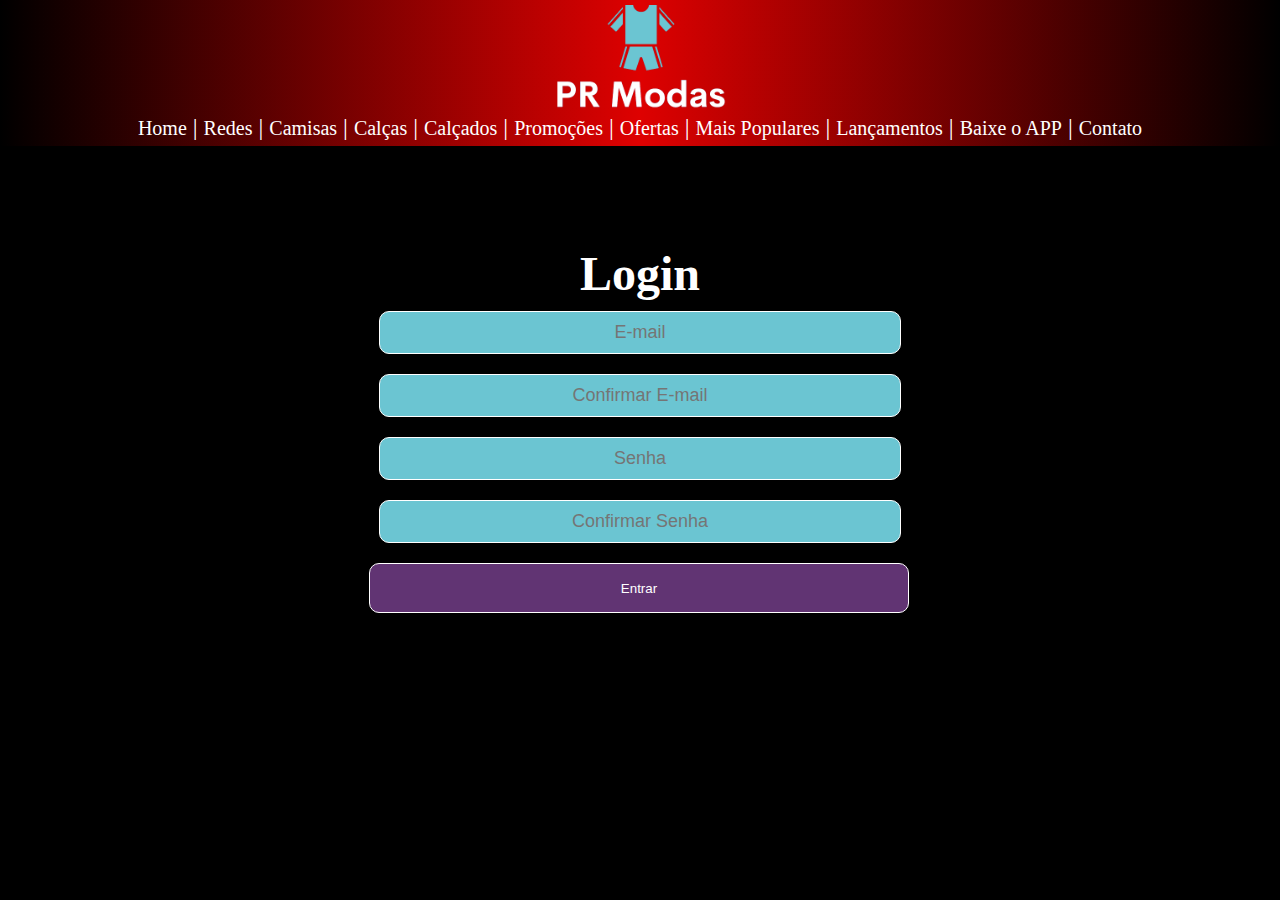
==== cadastro.html @ 77e98037 "Add files via upload" ====
<!DOCTYPE html>
<html>
<head>
	<meta charset="utf-8">
	<meta name="viewport" content="width=device-width, initial-scale=1">
	<link rel="stylesheet" type="text/css" href="css/estilos.css">
	<link rel="shortcut icon" href="imagens/test.png" type="image/x-icon">
	<link href="https://fonts.googleapis.com/css2?family=Inter:wght@100;200;300;400;500;600;700&display=swap" rel="stylesheet">
	<title>PR MODAS</title>
</head>
<body>
	<header>
		<a href="index.html"><img src="imagens/logo1png.png" class="cabecalho"></a>
		<div class="logo">
			<a href="login.html"><img src="imagens/login1.png" class="login"></a>
			<a href="login.html">Login</a>/<a href="cadastro.html">Cadastro</a>
			<a href="#"><img src="imagens/carrinho.png" class="carrinho"></a>
		</div>
		<div class="linha">
			<a href="#" class="text1">Home</a> | <a href="#" class="text1">Redes</a> | <a href="#" class="text1">Camisas</a> | <a href="#" class="text1">Calças</a> | <a href="#" class="text1">Calçados</a> | <a href="#" class="text1">Promoções</a> | <a href="#" class="text1">Ofertas</a> | <a href="#" class="text1">Mais Populares</a> | <a href="#" class="text1">Lançamentos</a> | <a href="#" class="text1">Baixe o APP</a> | <a href="#" class="text1">Contato</a>
		</div>
	</header>
	<main>
			<section id="sessão6">
			<div class="contato_conteudo">
				<h1>Login</h1>
				<form>
					<input placeholder="E-mail" type="text" class="control_form">
					<br>
					<input placeholder="Confirmar E-mail" type="text" class="control_form">
					<br>
					<input placeholder="Senha" type="text" class="control_form">
					<br>
					<input placeholder="Confirmar Senha" type="text" class="control_form">
					<br>
					<button type="submit" class="button_form">Entrar</button>
				</form>
			</div>
		</section>
	</main>
</body>
</html>
---- css/estilos.css ----
* {
	margin: 0;
	padding: 0;
}
header {
	background-image: linear-gradient(90deg, #000, #DE0101, #000);
	text-align: center;
}
main {
	margin: 0 auto;
}
body {
	background-color: black;
}
#sessão1 {
	margin: 0 auto;
	background-color: black;
	height: 900px;
	padding-top: 19px;
	width: 1520px;
}
.cabecalho {
	height: 110px;
}

.logo {
	position: absolute;
	width: 115px;
	height: 125px;
	left: 1440px;
	top: 12px;
	color: white;
}
.login {
	width: 41px;
}
.linha {
	height: 32px;
	color: white;
	font-size: 24px;
}
.text1 {
	font-family: 'Inder';
	font-weight: 300;
	font-size: 20px;
	color: white;
}
.carrinho {
	margin-left: 70px;
	margin-top: 35px;
	width: 30px;
}
.destaque {
	background-color: #212121;
	width: 1413px;
	height: 330px;
	margin: 0px 53px 530px 53px;
}
.destaques {	
	background-image: linear-gradient(90deg, #000, #DE0101);
	height: 70px;
	width: 1413px;
}
.conteudo_destaque {
	display: flex;

}
.destaques h1 {
	color: #FF0000;
	font-family: 'Inder';
	font-weight: 400;
	font-size: 55px;
}
.text2 {
	color: white;
	padding: 15px;

}
.text2 h2 {
	color: #FF0000;
	font-size: 30px;
	padding-bottom: 8px;
}
.text2 {
	font-size: 25px;
}
.destaques p {
	font-family: 'Inder';
	font-weight: 400;
	font-size: 24px;
}
.destaque img {
	width: 320px;
	margin-top: 16px;
	margin-left: 35px;
}
.produtos {
	background-color: #212121;
	width: 1413px;
	margin: -488px 53px 130px 53px;
	display: flex;
}
.pesquise {
	Width: 400px;
	Height: 55px;
	margin-top: 5px;
	margin-left: 5px;
	border-radius: 50px;
	font-size: 20px;
	padding-left: 14px;
}
.itens {
	background-color: #393939;
	width: 420px;
	height: 257px;
	margin-top: 9px;

}
.filtrar {
	margin-top: 30px;
	background-color: black;
	height: 60px;
	color: #FF0000;
	font-family: 'Inder';
	font-weight: 400;
	font-size: 48px;
}
.lista {
	width: 252px;
	height: 184px;
}
li {
	color: white;
	font-family: 'Arial';
	font-weight: 400;
	font-size: 24px;
	margin-top: 9px;
	margin-left: 8px;
}
a {
	color: white;
	text-decoration: none;
}
a:hover {
	color: #FF0000;
}

.peças {
	display: flex;
	justify-content: center;
	margin-top: 20px;
	width: 850px;
	height: 160px;
}
.peças2 {
	display: flex;
	justify-content: center;
	width: 850px;
}
.prod_direita{
	margin-left: auto;
	margin-right: auto;
}
.prod_direita img {
	height: 150px;
	padding: 5px;
	margin-left: 10px;
}
.camisa {
  transition: 0.5s ease-in-out;
}
.camisa:hover {
  transform: scale(1.3);
}
.jaqueta {
  transition: 0.5s ease-in-out;
}
.jaqueta:hover {
  transform: scale(1.3);
}
.tenis {
  transition: 0.5s ease-in-out;
}
.tenis:hover {
  transform: scale(1.3);
}
.regata {
  transition: 0.5s ease-in-out;
}
.regata:hover {
  transform: scale(1.3);
}
.calça {
  transition: 0.5s ease-in-out;
}
.calça:hover {
  transform: scale(1.3);
}
.bermuda {
  transition: 0.5s ease-in-out;
}
.bermuda:hover {
  transform: scale(1.3);
}
.conjuntos {
  transition: 0.5s ease-in-out;
}
.conjuntos:hover {
  transform: scale(1.3);
}
.chinelo {
  transition: 0.5s ease-in-out;
}
.chinelo:hover {
  transform: scale(1.3);
}
.contato_conteudo {
  display: flex;
  justify-content: center;
  align-items: center;
  flex-direction: column;
  padding-top: 100px;
}
.contato_conteudo h1{
  font-size: 48px;
  color: white;
}
.control_form {
  text-align: center;
  background-color: #6BC5D2;
  color: white;
  border: 1px solid white;
  border-radius: 10px;
  margin: 10px;
  font-size: 18px;
  padding: 10px;
  width: 500px;
}
.button_form {
  margin-top: 10px;
  margin-bottom: 5px;   
  background-color: #613473;
  color: white;
  text-decoration: none;
  padding: 10px;
  border: 1px solid white;
  border-radius: 10px;
  width: 540px;
  height: 50px;
}
.senha {
  margin-left: 400px;
}
.rodape {
	background-image: linear-gradient(90deg, #000, #DE0101);
	height: 80px;
	color: white;
	text-align: center;
}
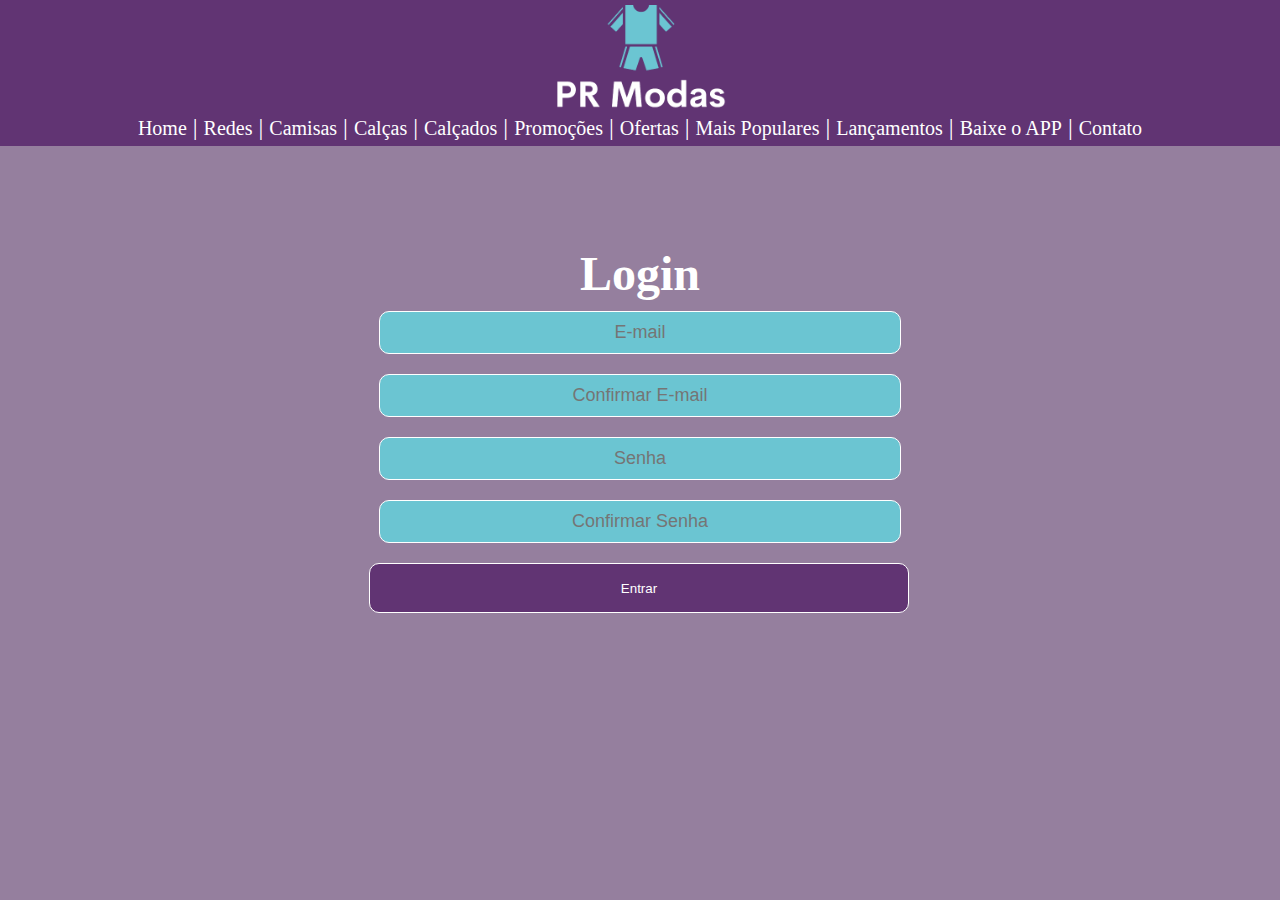
==== commit 95a257ec: "Update cadastro.html" ====
--- a/cadastro.html
+++ b/cadastro.html
@@ -39,4 +39,4 @@
 		</section>
 	</main>
 </body>
-</html>+</html>
--- a/css/estilos.css
+++ b/css/estilos.css
@@ -1,259 +1,263 @@
-* {
-	margin: 0;
-	padding: 0;
-}
-header {
-	background-image: linear-gradient(90deg, #000, #DE0101, #000);
-	text-align: center;
-}
-main {
-	margin: 0 auto;
-}
-body {
-	background-color: black;
-}
-#sessão1 {
-	margin: 0 auto;
-	background-color: black;
-	height: 900px;
-	padding-top: 19px;
-	width: 1520px;
-}
-.cabecalho {
-	height: 110px;
-}
-
-.logo {
-	position: absolute;
-	width: 115px;
-	height: 125px;
-	left: 1440px;
-	top: 12px;
-	color: white;
-}
-.login {
-	width: 41px;
-}
-.linha {
-	height: 32px;
-	color: white;
-	font-size: 24px;
-}
-.text1 {
-	font-family: 'Inder';
-	font-weight: 300;
-	font-size: 20px;
-	color: white;
-}
-.carrinho {
-	margin-left: 70px;
-	margin-top: 35px;
-	width: 30px;
-}
-.destaque {
-	background-color: #212121;
-	width: 1413px;
-	height: 330px;
-	margin: 0px 53px 530px 53px;
-}
-.destaques {	
-	background-image: linear-gradient(90deg, #000, #DE0101);
-	height: 70px;
-	width: 1413px;
-}
-.conteudo_destaque {
-	display: flex;
-
-}
-.destaques h1 {
-	color: #FF0000;
-	font-family: 'Inder';
-	font-weight: 400;
-	font-size: 55px;
-}
-.text2 {
-	color: white;
-	padding: 15px;
-
-}
-.text2 h2 {
-	color: #FF0000;
-	font-size: 30px;
-	padding-bottom: 8px;
-}
-.text2 {
-	font-size: 25px;
-}
-.destaques p {
-	font-family: 'Inder';
-	font-weight: 400;
-	font-size: 24px;
-}
-.destaque img {
-	width: 320px;
-	margin-top: 16px;
-	margin-left: 35px;
-}
-.produtos {
-	background-color: #212121;
-	width: 1413px;
-	margin: -488px 53px 130px 53px;
-	display: flex;
-}
-.pesquise {
-	Width: 400px;
-	Height: 55px;
-	margin-top: 5px;
-	margin-left: 5px;
-	border-radius: 50px;
-	font-size: 20px;
-	padding-left: 14px;
-}
-.itens {
-	background-color: #393939;
-	width: 420px;
-	height: 257px;
-	margin-top: 9px;
-
-}
-.filtrar {
-	margin-top: 30px;
-	background-color: black;
-	height: 60px;
-	color: #FF0000;
-	font-family: 'Inder';
-	font-weight: 400;
-	font-size: 48px;
-}
-.lista {
-	width: 252px;
-	height: 184px;
-}
-li {
-	color: white;
-	font-family: 'Arial';
-	font-weight: 400;
-	font-size: 24px;
-	margin-top: 9px;
-	margin-left: 8px;
-}
-a {
-	color: white;
-	text-decoration: none;
-}
-a:hover {
-	color: #FF0000;
-}
-
-.peças {
-	display: flex;
-	justify-content: center;
-	margin-top: 20px;
-	width: 850px;
-	height: 160px;
-}
-.peças2 {
-	display: flex;
-	justify-content: center;
-	width: 850px;
-}
-.prod_direita{
-	margin-left: auto;
-	margin-right: auto;
-}
-.prod_direita img {
-	height: 150px;
-	padding: 5px;
-	margin-left: 10px;
-}
-.camisa {
-  transition: 0.5s ease-in-out;
-}
-.camisa:hover {
-  transform: scale(1.3);
-}
-.jaqueta {
-  transition: 0.5s ease-in-out;
-}
-.jaqueta:hover {
-  transform: scale(1.3);
-}
-.tenis {
-  transition: 0.5s ease-in-out;
-}
-.tenis:hover {
-  transform: scale(1.3);
-}
-.regata {
-  transition: 0.5s ease-in-out;
-}
-.regata:hover {
-  transform: scale(1.3);
-}
-.calça {
-  transition: 0.5s ease-in-out;
-}
-.calça:hover {
-  transform: scale(1.3);
-}
-.bermuda {
-  transition: 0.5s ease-in-out;
-}
-.bermuda:hover {
-  transform: scale(1.3);
-}
-.conjuntos {
-  transition: 0.5s ease-in-out;
-}
-.conjuntos:hover {
-  transform: scale(1.3);
-}
-.chinelo {
-  transition: 0.5s ease-in-out;
-}
-.chinelo:hover {
-  transform: scale(1.3);
-}
-.contato_conteudo {
-  display: flex;
-  justify-content: center;
-  align-items: center;
-  flex-direction: column;
-  padding-top: 100px;
-}
-.contato_conteudo h1{
-  font-size: 48px;
-  color: white;
-}
-.control_form {
-  text-align: center;
-  background-color: #6BC5D2;
-  color: white;
-  border: 1px solid white;
-  border-radius: 10px;
-  margin: 10px;
-  font-size: 18px;
-  padding: 10px;
-  width: 500px;
-}
-.button_form {
-  margin-top: 10px;
-  margin-bottom: 5px;   
-  background-color: #613473;
-  color: white;
-  text-decoration: none;
-  padding: 10px;
-  border: 1px solid white;
-  border-radius: 10px;
-  width: 540px;
-  height: 50px;
-}
-.senha {
-  margin-left: 400px;
-}
-.rodape {
-	background-image: linear-gradient(90deg, #000, #DE0101);
-	height: 80px;
-	color: white;
-	text-align: center;
-}
+* {
+  margin: 0;
+  padding: 0;
+}
+header {
+  background-color: #613473;
+  
+  text-align: center;
+}
+main {
+  margin: 0 auto;
+}
+body {
+  background-color: #957F9E;
+}
+#sessão1 {
+  margin: 0 auto;
+  background-color: #957F9E;
+  height: 900px;
+  padding-top: 19px;
+  width: 1520px;
+}
+.cabecalho {
+  height: 110px;
+}
+
+.logo {
+  position: absolute;
+  width: 115px;
+  height: 125px;
+  left: 1540px;
+  top: 12px;
+  color: white;
+  background-color:
+}
+.login {
+  width: 41px;
+
+}
+.linha {
+  height: 32px;
+  color: white;
+  font-size: 24px;
+}
+.text1 {
+  font-family: 'Inder';
+  font-weight: 300;
+  font-size: 20px;
+  color: white;
+}
+.carrinho {
+  margin-left: 0px;
+  margin-top: 35px;
+  width: 30px;
+}
+.destaque {
+  background-color: #6BC5D2;
+  width: 1413px;
+  height: 330px;
+  margin: 0px 53px 530px 53px;
+}
+.destaques {  
+  background-color: #86B2E9;
+  height: 70px;
+  width: 1413px;
+}
+.conteudo_destaque {
+  display: flex;
+
+}
+.destaques h1 {
+  color: #613473;
+  font-family: 'Inder';
+  font-weight: 400;
+  font-size: 55px;
+}
+.text2 {
+  color: white;
+  padding: 15px;
+
+}
+.text2 h2 {
+  color: #613473;
+  font-size: 30px;
+  padding-bottom: 8px;
+}
+.text2 {
+  font-size: 25px;
+}
+.destaques p {
+  font-family: 'Inder';
+  font-weight: 400;
+  font-size: 24px;
+}
+.destaque img {
+  width: 320px;
+  margin-top: 20px;
+  margin-left: 30px;
+}
+.produtos {
+  background-color: #6BC5D2;
+  width: 1413px;
+  margin: -488px 53px 130px 53px;
+  display: flex;
+}
+.pesquise {
+  Width: 400px;
+  Height: 55px;
+  margin-top: 5px;
+  margin-left: 5px;
+  border-radius: 50px;
+  font-size: 20px;
+  padding-left: 14px;
+  border: 2px solid #613473;
+}
+.itens {
+  background-color: #8FD7E8;
+  width: 420px;
+  height: 257px;
+  margin-top: 9px;
+
+}
+.filtrar {
+  margin-top: 30px;
+  background-color: #86B2E9;
+  height: 60px;
+  color: #613473;
+  font-family: 'Inder';
+  font-weight: 400;
+  font-size: 48px;
+}
+.lista {
+  width: 252px;
+  height: 184px;
+}
+li {
+  color: white;
+  font-family: 'Arial';
+  font-weight: 400;
+  font-size: 24px;
+  margin-top: 9px;
+  margin-left: 8px;
+}
+a {
+  color: white;
+  text-decoration: none;
+}
+a:hover {
+  color: #C290D6;
+}
+
+.peças {
+  display: flex;
+  justify-content: center;
+  margin-top: 20px;
+  width: 850px;
+  height: 160px;
+}
+.peças2 {
+  display: flex;
+  justify-content: center;
+  width: 850px;
+}
+.prod_direita{
+  margin-left: auto;
+  margin-right: auto;
+}
+.prod_direita img {
+  height: 150px;
+  padding: 5px;
+  margin-left: 10px;
+}
+.rodape {
+  background-color: #613473;
+  height: 80px;
+  color: white;
+  text-align: center;
+}
+.camisa {
+  transition: 0.5s ease-in-out;
+}
+.camisa:hover {
+  transform: scale(1.3);
+}
+.jaqueta {
+  transition: 0.5s ease-in-out;
+}
+.jaqueta:hover {
+  transform: scale(1.3);
+}
+.tenis {
+  transition: 0.5s ease-in-out;
+}
+.tenis:hover {
+  transform: scale(1.3);
+}
+.regata {
+  transition: 0.5s ease-in-out;
+}
+.regata:hover {
+  transform: scale(1.3);
+}
+.calça {
+  transition: 0.5s ease-in-out;
+}
+.calça:hover {
+  transform: scale(1.3);
+}
+.bermuda {
+  transition: 0.5s ease-in-out;
+}
+.bermuda:hover {
+  transform: scale(1.3);
+}
+.conjuntos {
+  transition: 0.5s ease-in-out;
+}
+.conjuntos:hover {
+  transform: scale(1.3);
+}
+.chinelo {
+  transition: 0.5s ease-in-out;
+}
+.chinelo:hover {
+  transform: scale(1.3);
+}
+.contato_conteudo {
+  display: flex;
+  justify-content: center;
+  align-items: center;
+  flex-direction: column;
+  padding-top: 100px;
+}
+.contato_conteudo h1{
+  font-size: 48px;
+  color: white;
+}
+.control_form {
+  text-align: center;
+  background-color: #6BC5D2;
+  color: white;
+  border: 1px solid white;
+  border-radius: 10px;
+  margin: 10px;
+  font-size: 18px;
+  padding: 10px;
+  width: 500px;
+}
+.button_form {
+  margin-top: 10px;
+  margin-bottom: 5px;   
+  background-color: #613473;
+  color: white;
+  text-decoration: none;
+  padding: 10px;
+  border: 1px solid white;
+  border-radius: 10px;
+  width: 540px;
+  height: 50px;
+}
+.senha {
+  margin-left: 400px;
+}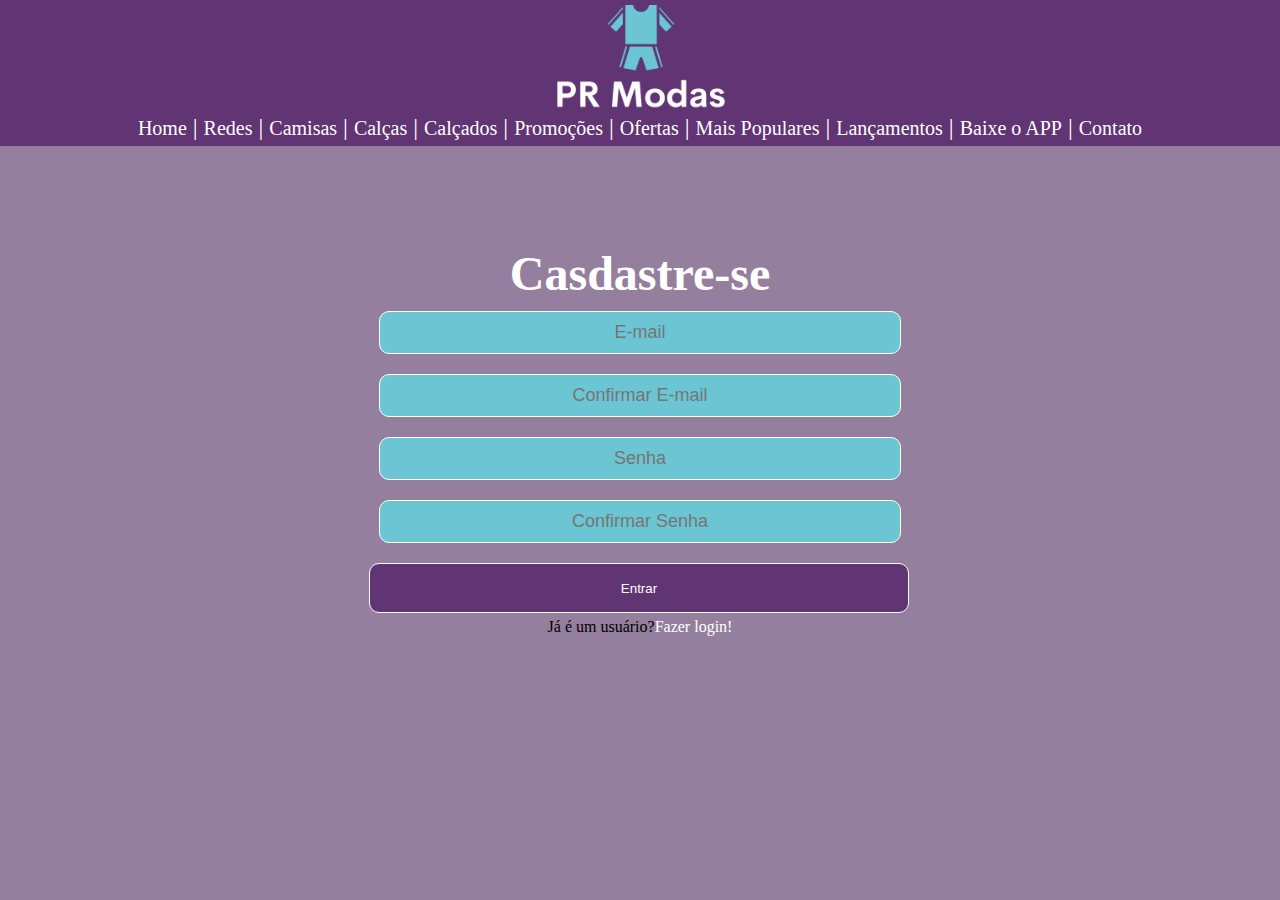
==== commit 82ec4560: "Update cadastro.html" ====
--- a/cadastro.html
+++ b/cadastro.html
@@ -12,18 +12,18 @@
 	<header>
 		<a href="index.html"><img src="imagens/logo1png.png" class="cabecalho"></a>
 		<div class="logo">
-			<a href="login.html"><img src="imagens/login1.png" class="login"></a>
+			<a href="login.html"><img src="imagens/login2.png" class="login"></a>
 			<a href="login.html">Login</a>/<a href="cadastro.html">Cadastro</a>
 			<a href="#"><img src="imagens/carrinho.png" class="carrinho"></a>
 		</div>
 		<div class="linha">
-			<a href="#" class="text1">Home</a> | <a href="#" class="text1">Redes</a> | <a href="#" class="text1">Camisas</a> | <a href="#" class="text1">Calças</a> | <a href="#" class="text1">Calçados</a> | <a href="#" class="text1">Promoções</a> | <a href="#" class="text1">Ofertas</a> | <a href="#" class="text1">Mais Populares</a> | <a href="#" class="text1">Lançamentos</a> | <a href="#" class="text1">Baixe o APP</a> | <a href="#" class="text1">Contato</a>
+			<a href="index.html" class="text1">Home</a> | <a href="#" class="text1">Redes</a> | <a href="#" class="text1">Camisas</a> | <a href="#" class="text1">Calças</a> | <a href="#" class="text1">Calçados</a> | <a href="#" class="text1">Promoções</a> | <a href="#" class="text1">Ofertas</a> | <a href="#" class="text1">Mais Populares</a> | <a href="#" class="text1">Lançamentos</a> | <a href="#" class="text1">Baixe o APP</a> | <a href="#" class="text1">Contato</a>
 		</div>
 	</header>
 	<main>
 			<section id="sessão6">
 			<div class="contato_conteudo">
-				<h1>Login</h1>
+				<h1>Casdastre-se</h1>
 				<form>
 					<input placeholder="E-mail" type="text" class="control_form">
 					<br>
@@ -35,6 +35,7 @@
 					<br>
 					<button type="submit" class="button_form">Entrar</button>
 				</form>
+				<p>Já é um usuário?<a href="login.html">Fazer login!</a></p>
 			</div>
 		</section>
 	</main>
--- a/css/estilos.css
+++ b/css/estilos.css
@@ -260,4 +260,4 @@
 }
 .senha {
   margin-left: 400px;
-}+}
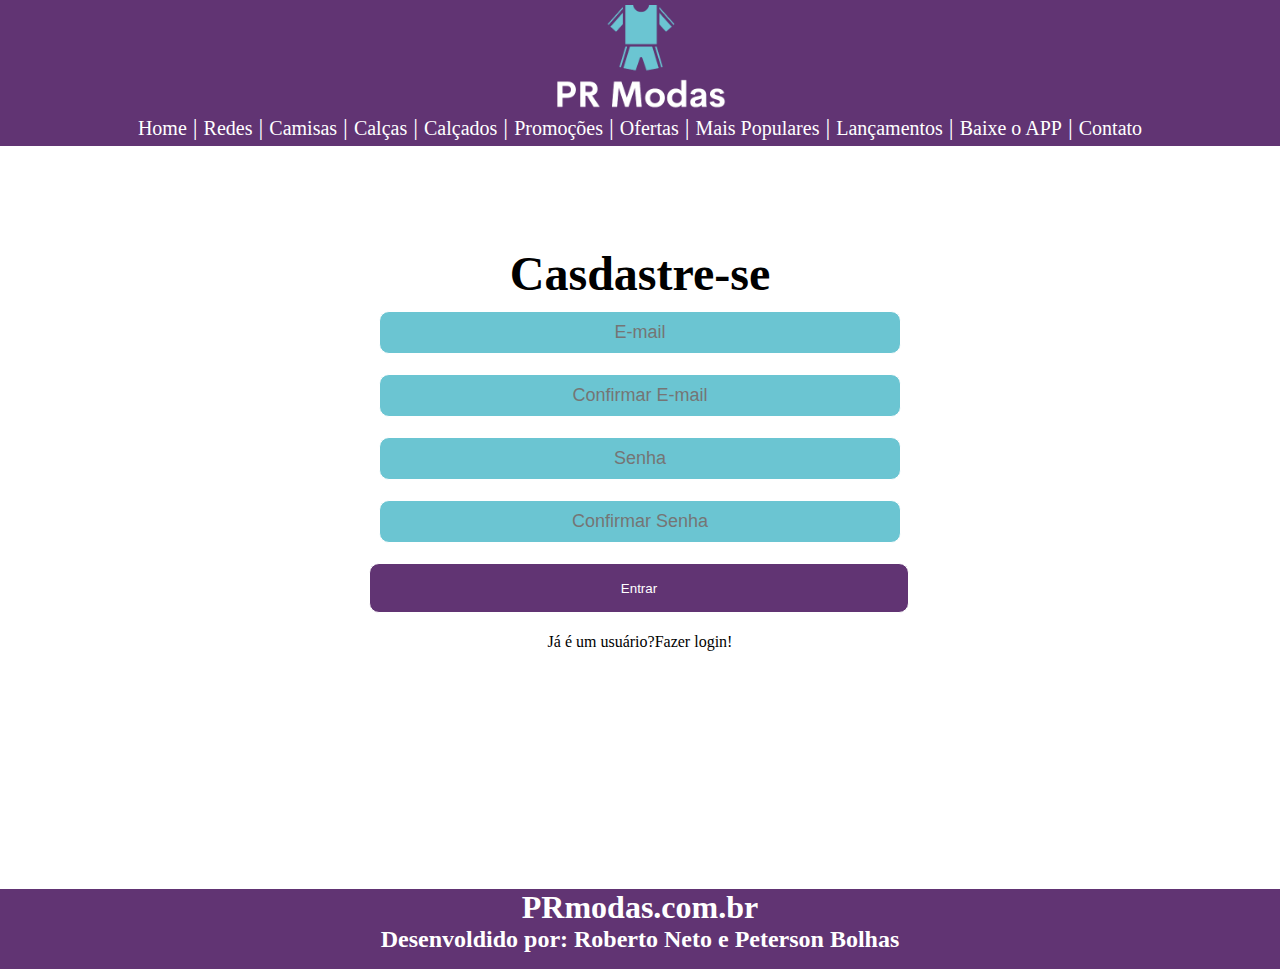
==== commit 0eff2d9e: "Update cadastro.html" ====
--- a/cadastro.html
+++ b/cadastro.html
@@ -39,5 +39,10 @@
 			</div>
 		</section>
 	</main>
+	<footer class="rodape3">
+		<h1>PRmodas.com.br</h1>
+		<h2>Desenvoldido por: Roberto Neto e Peterson Bolhas</h2>
+	</footer>
+
 </body>
 </html>
--- a/css/estilos.css
+++ b/css/estilos.css
@@ -4,18 +4,18 @@
 }
 header {
   background-color: #613473;
-  
   text-align: center;
 }
 main {
   margin: 0 auto;
 }
 body {
-  background-color: #957F9E;
-}
+  background-color: #fff;
+}
+
 #sessão1 {
   margin: 0 auto;
-  background-color: #957F9E;
+  background-color: #fff;
   height: 900px;
   padding-top: 19px;
   width: 1520px;
@@ -31,13 +31,12 @@
   left: 1540px;
   top: 12px;
   color: white;
-  background-color:
 }
 .login {
   width: 41px;
 
 }
-.linha {
+.linha {  
   height: 32px;
   color: white;
   font-size: 24px;
@@ -45,7 +44,7 @@
 .text1 {
   font-family: 'Inder';
   font-weight: 300;
-  font-size: 20px;
+  font-size: 20px;  
   color: white;
 }
 .carrinho {
@@ -54,19 +53,21 @@
   width: 30px;
 }
 .destaque {
-  background-color: #6BC5D2;
+  background-color: #fff;
+  border: 2px solid #613473;
+  border-radius: 20px;
   width: 1413px;
   height: 330px;
   margin: 0px 53px 530px 53px;
 }
 .destaques {  
   background-color: #86B2E9;
+  border-radius: 17px 17px 0 0;
   height: 70px;
   width: 1413px;
 }
 .conteudo_destaque {
   display: flex;
-
 }
 .destaques h1 {
   color: #613473;
@@ -74,8 +75,12 @@
   font-weight: 400;
   font-size: 55px;
 }
+.conteudo_destaque img {
+	border: 1px solid #6BC5D2;
+	padding: 4px;
+}
 .text2 {
-  color: white;
+  color: black;
   padding: 15px;
 
 }
@@ -98,7 +103,9 @@
   margin-left: 30px;
 }
 .produtos {
-  background-color: #6BC5D2;
+  background-color: #fff;
+  border: 2px solid #613473;
+  border-radius: 20px;
   width: 1413px;
   margin: -488px 53px 130px 53px;
   display: flex;
@@ -118,7 +125,7 @@
   width: 420px;
   height: 257px;
   margin-top: 9px;
-
+  border-radius: 0 0 0 17px;
 }
 .filtrar {
   margin-top: 30px;
@@ -160,6 +167,7 @@
   display: flex;
   justify-content: center;
   width: 850px;
+  margin-top: 5px;
 }
 .prod_direita{
   margin-left: auto;
@@ -170,11 +178,31 @@
   padding: 5px;
   margin-left: 10px;
 }
+.peças img {
+	border: 1px solid #000;
+}
+.peças2 img {
+	border: 1px solid #000;
+}
 .rodape {
   background-color: #613473;
   height: 80px;
   color: white;
   text-align: center;
+}
+.rodape2 {
+  background-color: #613473;
+  height: 80px;
+  color: white;
+  text-align: center;
+  margin-top: 246px;
+}
+.rodape3 {
+  background-color: #613473;
+  height: 80px;
+  color: white;
+  text-align: center;
+  margin-top: 238px;
 }
 .camisa {
   transition: 0.5s ease-in-out;
@@ -233,7 +261,13 @@
 }
 .contato_conteudo h1{
   font-size: 48px;
-  color: white;
+  color: black;
+}
+.contato_conteudo a {
+ color: black;
+}
+.contato_conteudo a:hover {
+ color: #C290D6;
 }
 .control_form {
   text-align: center;
@@ -248,7 +282,7 @@
 }
 .button_form {
   margin-top: 10px;
-  margin-bottom: 5px;   
+  margin-bottom: 20px;   
   background-color: #613473;
   color: white;
   text-decoration: none;
@@ -260,4 +294,5 @@
 }
 .senha {
   margin-left: 400px;
-}
+  margin-bottom: 100px;
+}
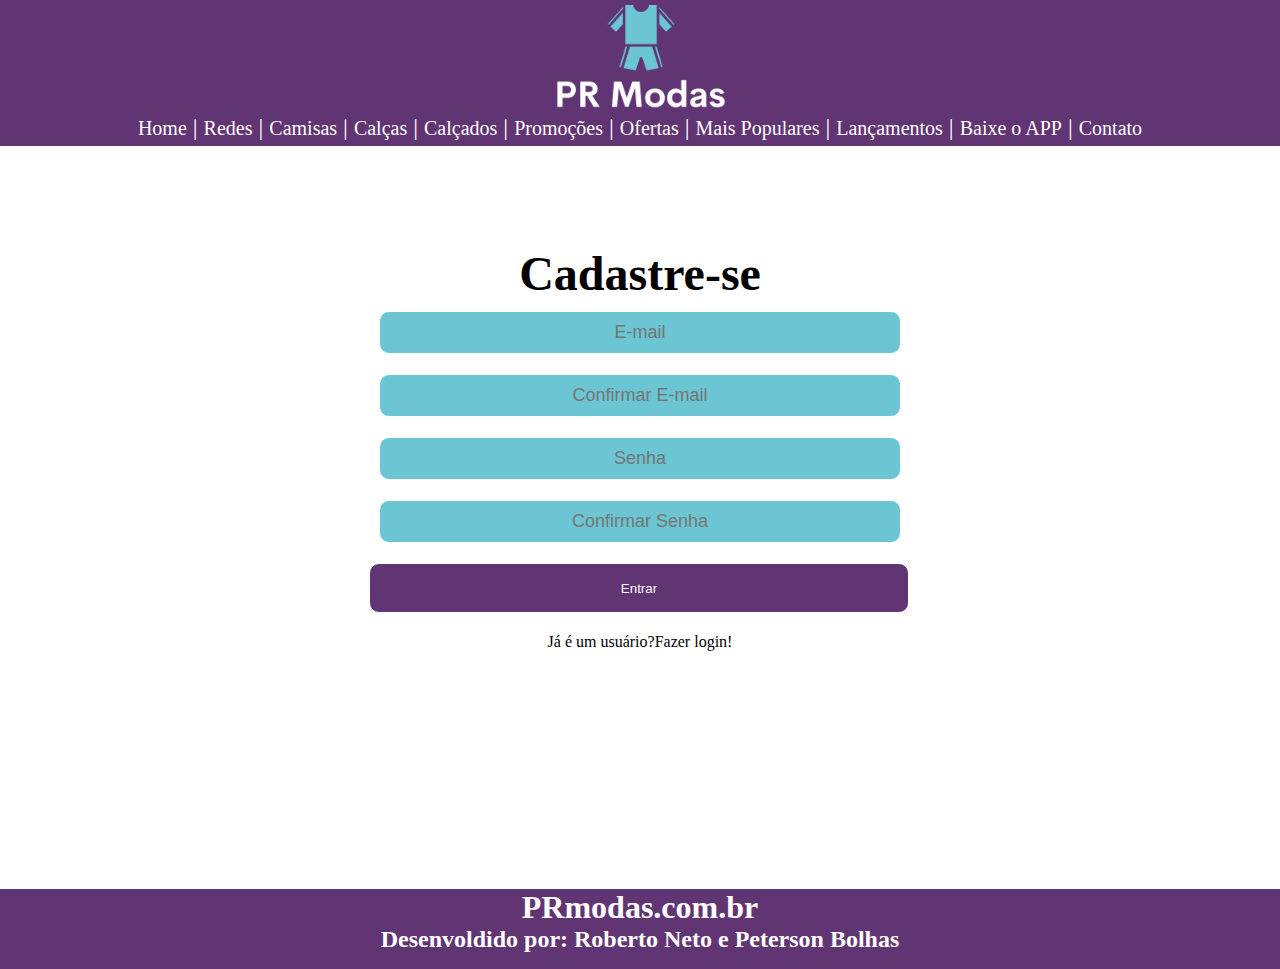
==== commit 5e3930ae: "Update cadastro.html" ====
--- a/cadastro.html
+++ b/cadastro.html
@@ -23,7 +23,7 @@
 	<main>
 			<section id="sessão6">
 			<div class="contato_conteudo">
-				<h1>Casdastre-se</h1>
+				<h1>Cadastre-se</h1>
 				<form>
 					<input placeholder="E-mail" type="text" class="control_form">
 					<br>
--- a/css/estilos.css
+++ b/css/estilos.css
@@ -76,7 +76,7 @@
   font-size: 55px;
 }
 .conteudo_destaque img {
-	border: 1px solid #6BC5D2;
+	border: 2px solid #6BC5D2;
 	padding: 4px;
 }
 .text2 {
